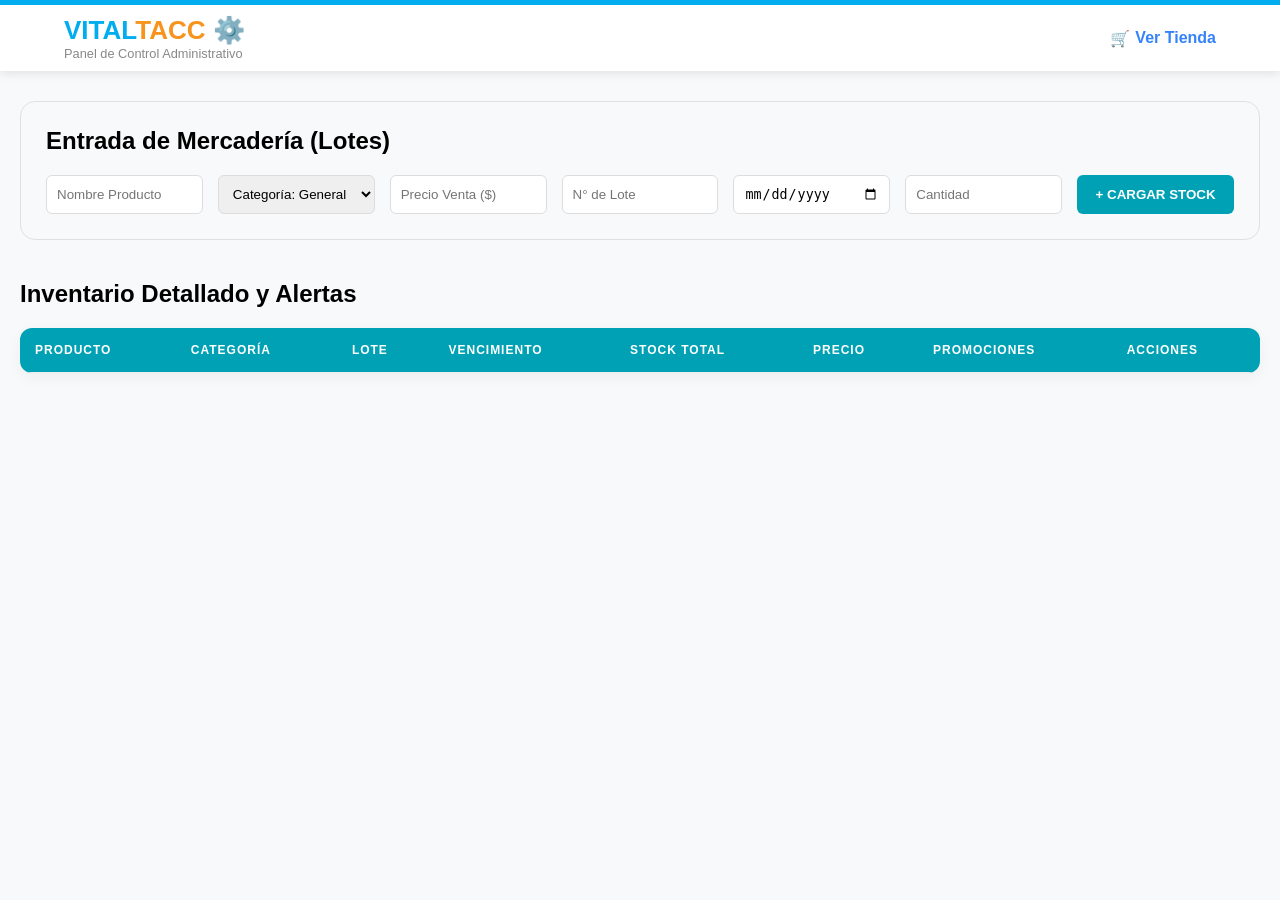
==== src/main/resources/static/admin.html @ 77d7d369 "Sistema de lotes y vinculación Admin-Tienda funcionando" ====
<!DOCTYPE html>
<html lang="es">

<head>
    <meta charset="UTF-8">
    <meta name="viewport" content="width=device-width, initial-scale=1.0">
    <title>VitalTacc - Panel de Gestión</title>
    <link rel="stylesheet" href="estilos.css">
    <style>
        /* Estilos específicos para la vista de Administración */
        .admin-container {
            max-width: 1300px;
            margin: 30px auto;
            padding: 0 20px;
        }

        .tabla-gestion {
            width: 100%;
            border-collapse: collapse;
            background: white;
            border-radius: 12px;
            overflow: hidden;
            box-shadow: 0 4px 15px rgba(0, 0, 0, 0.05);
            margin-top: 20px;
        }

        .tabla-gestion th,
        .tabla-gestion td {
            padding: 15px;
            text-align: left;
            border-bottom: 1px solid #eee;
            font-size: 14px;
        }

        .tabla-gestion th {
            background-color: #00a1b4;
            /* Celeste VitalTacc */
            color: white;
            text-transform: uppercase;
            font-size: 12px;
            letter-spacing: 1px;
        }

        /* Alerta de Vencimiento: Fila roja */
        .fila-critica {
            background-color: #fff5f5 !important;
        }

        .texto-alerta {
            color: #e74c3c;
            font-weight: bold;
            display: flex;
            align-items: center;
            gap: 5px;
        }

        .badge-stock {
            padding: 4px 8px;
            border-radius: 4px;
            font-weight: bold;
            font-size: 12px;
        }

        .stock-bajo {
            background: #fff3e0;
            color: #ef6c00;
        }

        .stock-ok {
            background: #e8f5e9;
            color: #2e7d32;
        }

        .btn-accion {
            padding: 6px 12px;
            border-radius: 6px;
            border: none;
            cursor: pointer;
            font-weight: bold;
            font-size: 12px;
            transition: 0.2s;
        }

        .admin-panel {
            background: #f8f9fa;
            padding: 25px;
            border-radius: 15px;
            border: 1px solid #e0e0e0;
        }

        .form-grid {
            display: grid;
            grid-template-columns: repeat(auto-fit, minmax(150px, 1fr));
            gap: 15px;
        }

        input,
        select {
            padding: 10px;
            border: 1px solid #ddd;
            border-radius: 6px;
        }

        .btn-guardar {
            background: #00a1b4;
            color: white;
            border: none;
            border-radius: 6px;
            font-weight: bold;
            cursor: pointer;
        }
    </style>
</head>

<body>

    <header>
        <div class="logo-container">
            <div class="logo-text">VITAL<span>TACC</span> ⚙️</div>
            <div style="color: #888; font-weight: 500; font-size: 0.8rem;">Panel de Control Administrativo</div>
        </div>
        <nav>
            <a href="index.html"
                style="text-decoration: none; color: #3483fa; font-weight: bold; display: flex; align-items: center; gap: 5px;">
                <span>🛒</span> Ver Tienda
            </a>
        </nav>
    </header>

    <div class="admin-container">
        <div class="admin-panel">
            <h2 style="margin: 0 0 20px 0;">Entrada de Mercadería (Lotes)</h2>
            <div class="form-grid">
                <input type="text" id="nombre" placeholder="Nombre Producto">
                <select id="categoria">
                    <option value="General">Categoría: General</option>
                    <option value="Harinas">Harinas / Premix</option>
                    <option value="Snacks">Snacks / Galletitas</option>
                    <option value="Bebidas">Bebidas</option>
                    <option value="Reposteria">Repostería</option>
                </select>
                <input type="number" id="precio" placeholder="Precio Venta ($)">
                <input type="text" id="lote" placeholder="N° de Lote">
                <input type="date" id="vencimiento" title="Fecha de Vencimiento">
                <input type="number" id="stock" placeholder="Cantidad">
                <button class="btn-guardar" onclick="agregarProductoAdmin()">+ CARGAR STOCK</button>
            </div>
        </div>

        <h2 style="margin-top: 40px;">Inventario Detallado y Alertas</h2>
        <table class="tabla-gestion">
            <thead>
                <tr>
                    <th>Producto</th>
                    <th>Categoría</th>
                    <th>Lote</th>
                    <th>Vencimiento</th>
                    <th>Stock Total</th>
                    <th>Precio</th>
                    <th>Promociones</th>
                    <th>Acciones</th>
                </tr>
            </thead>
            <tbody id="cuerpoTablaAdmin">
            </tbody>
        </table>
    </div>

    <script>
        const API_URL = 'http://localhost:8080/productos';

        async function cargarInventario() {
            try {
                const res = await fetch(API_URL);
                const productos = await res.json();
                const tabla = document.getElementById('cuerpoTablaAdmin');
                tabla.innerHTML = '';

                productos.forEach(p => {
                    // Lógica para la Opción B: Obtener el primer lote del array 'lotes'
                    const tieneLotes = p.lotes && p.lotes.length > 0;
                    const primerLote = tieneLotes ? p.lotes[0] : null;

                    // Lógica de alerta: Menos de 15 días es crítico
                    const hoy = new Date();
                    let esCritico = false;
                    let fechaAMostrar = '---';

                    if (primerLote && primerLote.fechaVencimiento) {
                        const fechaVenc = new Date(primerLote.fechaVencimiento);
                        fechaAMostrar = primerLote.fechaVencimiento;

                        // Calculamos la diferencia en días
                        const diffTime = fechaVenc - hoy;
                        const diffDays = Math.ceil(diffTime / (1000 * 60 * 60 * 24));

                        if (diffDays < 15) esCritico = true;
                    }

                    tabla.innerHTML += `
                        <tr class="${esCritico ? 'fila-critica' : ''}">
                            <td><b>${p.nombre}</b></td>
                            <td>${p.categoria || 'General'}</td>
                            <td>
                                <code style="background: #eee; padding: 2px 5px; border-radius: 3px;">
                                    ${primerLote ? primerLote.numeroLote : 'N/A'}
                                </code>
                            </td>
                            <td class="${esCritico ? 'texto-alerta' : ''}">
                                ${fechaAMostrar} 
                                ${esCritico ? '<span>⚠️</span>' : ''}
                            </td>
                            <td>
                                <span class="badge-stock ${p.stock < 5 ? 'stock-bajo' : 'stock-ok'}">
                                    ${p.stock} un.
                                </span>
                            </td>
                            <td>$${p.precio}</td>
                            <td>
                                <button class="btn-accion" style="background: #ff9f43; color: white;" onclick="gestionarPromo(${p.id})">
                                    % Activar
                                </button>
                            </td>
                            <td>
                                <button class="btn-accion" style="background: #f4f4f4; color: #333;" onclick="editar(${p.id})">✏️</button>
                                <button class="btn-accion" style="background: #fff; color: #ff4d4d; border: 1px solid #ff4d4d; margin-left: 5px;" onclick="borrar(${p.id})">🗑️</button>
                            </td>
                        </tr>
                    `;
                });
            } catch (error) {
                console.error("Error al conectar con la API:", error);
            }
        }

        async function agregarProductoAdmin() {
            const nombre = document.getElementById('nombre').value;
            const categoria = document.getElementById('categoria').value;
            const precio = document.getElementById('precio').value;
            const lote = document.getElementById('lote').value;
            const fechaVencimiento = document.getElementById('vencimiento').value;
            const stock = document.getElementById('stock').value;

            if (!nombre || !lote || !fechaVencimiento) {
                alert("Por favor completa los campos críticos (Nombre, Lote y Vencimiento)");
                return;
            }

            const nuevo = {
                nombre,
                categoria,
                precio,
                lote,
                fechaVencimiento,
                stock
            };

            try {
                const response = await fetch(API_URL, {
                    method: 'POST',
                    headers: { 'Content-Type': 'application/json' },
                    body: JSON.stringify(nuevo)
                });

                if (response.ok) {
                    limpiarForm();
                    cargarInventario();
                }
            } catch (error) {
                console.error("Error al guardar:", error);
            }
        }

        function gestionarPromo(id) {
            const pct = prompt("Porcentaje de descuento para este producto:");
            if (pct) alert(`Promoción del ${pct}% activada para el producto ID ${id}`);
        }

        function limpiarForm() {
            document.querySelectorAll('input').forEach(i => i.value = '');
            document.getElementById('categoria').selectedIndex = 0;
        }

        async function borrar(id) {
            if (confirm('¿Seguro desea eliminar este producto y todos sus lotes asociados?')) {
                try {
                    await fetch(`${API_URL}/${id}`, { method: 'DELETE' });
                    cargarInventario();
                } catch (error) {
                    console.error("Error al borrar:", error);
                }
            }
        }

        // Carga inicial
        cargarInventario();
    </script>
</body>

</html>
---- src/main/resources/static/estilos.css ----
/* VARIABLES VITALTACC */
:root {
    --celeste: #00adef;
    --celeste-vital: #00adef;
    /* Alias para compatibilidad */
    --naranja: #f7941e;
    --blanco: #ffffff;
    --gris: #f8f9fa;
    --azul-ml: #3483fa;
    --verde-ml: #00a650;
}

body {
    font-family: 'Segoe UI', Arial, sans-serif;
    margin: 0;
    background-color: var(--gris);
    overflow-x: hidden;
}

/* HEADER */
header {
    background: var(--blanco);
    padding: 10px 5%;
    display: flex;
    justify-content: space-between;
    align-items: center;
    box-shadow: 0 2px 10px rgba(0, 0, 0, 0.1);
    border-top: 5px solid var(--celeste);
    position: sticky;
    top: 0;
    z-index: 1000;
}

.logo-text {
    font-size: 26px;
    font-weight: 900;
    color: var(--celeste);
    text-transform: uppercase;
}

.logo-text span {
    color: var(--naranja);
}

.carrito-container {
    display: flex;
    align-items: center;
    gap: 10px;
    background: white;
    padding: 8px 15px;
    border-radius: 50px;
    border: 1px solid #ddd;
}

.badge-carrito {
    background: var(--naranja);
    color: white;
    padding: 2px 10px;
    border-radius: 50%;
    font-weight: bold;
}

/* GRILLA DE PRODUCTOS */
.container {
    max-width: 1200px;
    margin: 20px auto;
    padding: 0 20px;
}

.productos-grid {
    display: grid;
    grid-template-columns: repeat(auto-fill, minmax(250px, 1fr));
    gap: 20px;
}

/* CARD CORREGIDA: Agregamos display flex y column siempre */
.card {
    background: white;
    padding: 20px;
    border-radius: 15px;
    text-align: center;
    border: 1px solid #eee;
    transition: 0.3s;
    display: flex;
    /* Esto es vital */
    flex-direction: column;
    /* Esto evita que se amontone de costado */
    justify-content: space-between;
    height: 100%;
}

.card:hover {
    transform: translateY(-5px);
    box-shadow: 0 5px 15px rgba(0, 0, 0, 0.1);
}

.price {
    font-size: 1.5rem;
    font-weight: bold;
    color: var(--celeste);
    margin: 10px 0;
}

.btn-comprar {
    background: var(--naranja);
    color: white;
    border: none;
    padding: 10px;
    border-radius: 8px;
    width: 100%;
    cursor: pointer;
    font-weight: bold;
}

.btn-delete {
    background: none;
    color: #ff4d4d;
    border: none;
    cursor: pointer;
    font-size: 12px;
    margin-top: 10px;
}

/* =========================================
   EL PANEL LATERAL (ESTILO MERCADO LIBRE)
   ========================================= */
.modal-ml {
    display: none;
    position: fixed;
    z-index: 9999;
    top: 0;
    left: 0;
    width: 100%;
    height: 100%;
    background: rgba(0, 0, 0, 0.45);
    backdrop-filter: blur(2px);
    justify-content: flex-end;
}

.modal-content-ml {
    background: white;
    width: 100%;
    max-width: 380px;
    height: 100vh;
    box-sizing: border-box;
    padding: 40px 25px;
    display: flex;
    flex-direction: column;
    box-shadow: -5px 0 20px rgba(0, 0, 0, 0.2);
    animation: aparecerDerecha 0.3s ease-out;
}

@keyframes aparecerDerecha {
    from {
        transform: translateX(100%);
    }

    to {
        transform: translateX(0);
    }
}

.modal-header-ml {
    display: flex;
    align-items: center;
    gap: 15px;
    margin-bottom: 30px;
}

.product-img-circle {
    width: 60px;
    height: 60px;
    background: #f0f0f0;
    border-radius: 50%;
    display: flex;
    justify-content: center;
    align-items: center;
    position: relative;
    font-size: 30px;
}

.check-icon {
    background: var(--verde-ml);
    color: white;
    width: 22px;
    height: 22px;
    border-radius: 50%;
    font-size: 12px;
    display: flex;
    justify-content: center;
    align-items: center;
    position: absolute;
    bottom: 0;
    right: 0;
    border: 2px solid white;
}

.modal-sugerencias {
    flex-grow: 1;
    border-top: 1px solid #eee;
    padding-top: 20px;
}

.sugerencias-grid {
    display: grid;
    grid-template-columns: 1fr 1fr;
    gap: 10px;
    margin-top: 15px;
}

.sug-card {
    border: 1px solid #eee;
    border-radius: 8px;
    padding: 10px;
    text-align: center;
}

/* BOTONES AZULES ML */
.modal-actions-ml {
    display: flex;
    flex-direction: column;
    gap: 10px;
    padding-top: 20px;
    border-top: 1px solid #eee;
}

.btn-azul-relleno {
    background: var(--azul-ml);
    color: white;
    border: none;
    padding: 15px;
    border-radius: 6px;
    font-weight: 600;
    cursor: pointer;
    transition: 0.2s;
}

.btn-azul-suave {
    background: rgba(65, 137, 230, 0.15);
    color: var(--azul-ml);
    border: none;
    padding: 15px;
    border-radius: 6px;
    font-weight: 600;
    cursor: pointer;
    transition: 0.2s;
}

.btn-azul-relleno:hover {
    background: #2968c8;
}

.btn-azul-suave:hover {
    background: rgba(65, 137, 230, 0.25);
}

.close-modal {
    position: absolute;
    top: 15px;
    right: 20px;
    font-size: 25px;
    cursor: pointer;
    color: #999;
}
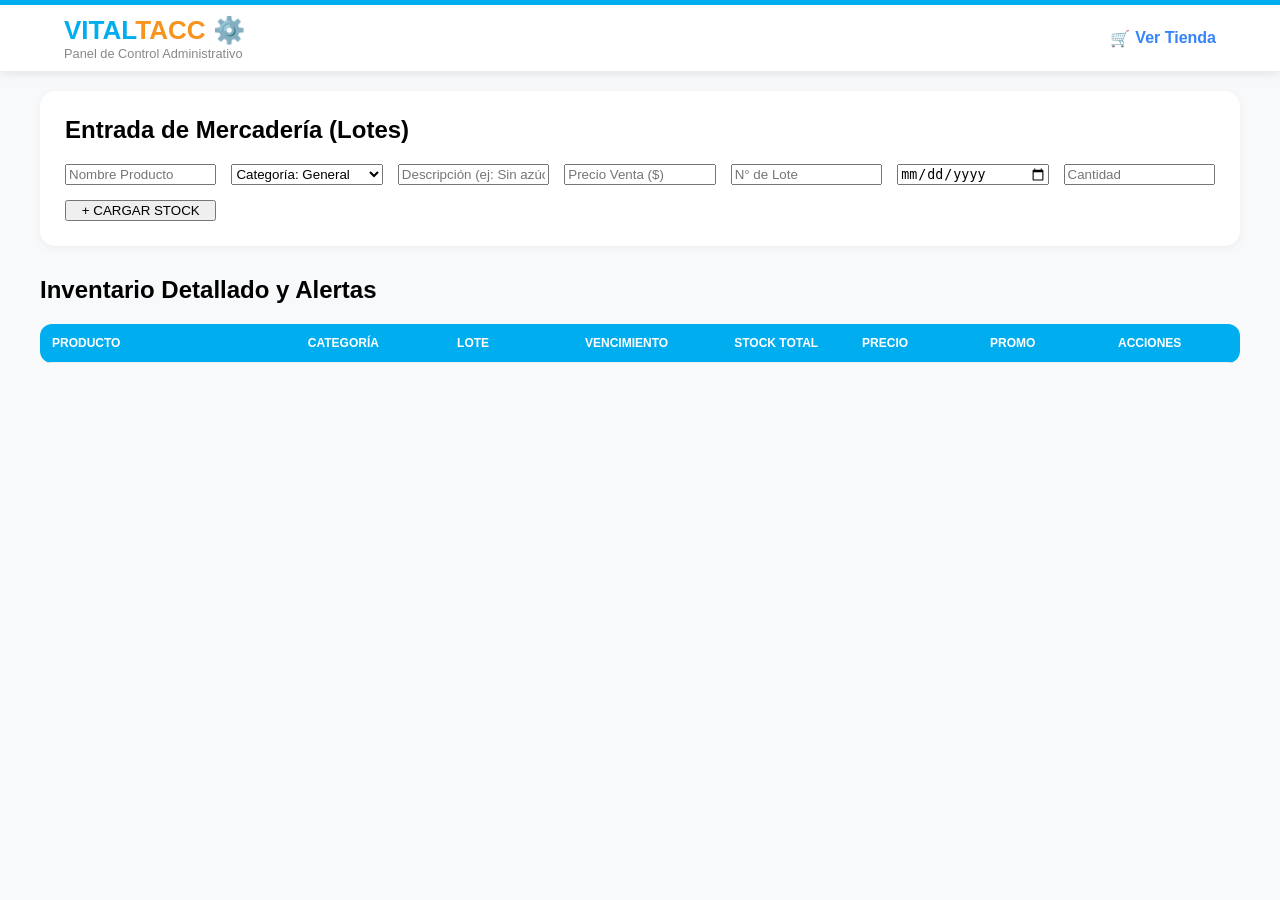
==== commit 625aa0be: "Login funcional y sincronización de tabla lote con numero_lote" ====
--- a/src/main/resources/static/admin.html
+++ b/src/main/resources/static/admin.html
@@ -6,110 +6,6 @@
     <meta name="viewport" content="width=device-width, initial-scale=1.0">
     <title>VitalTacc - Panel de Gestión</title>
     <link rel="stylesheet" href="estilos.css">
-    <style>
-        /* Estilos específicos para la vista de Administración */
-        .admin-container {
-            max-width: 1300px;
-            margin: 30px auto;
-            padding: 0 20px;
-        }
-
-        .tabla-gestion {
-            width: 100%;
-            border-collapse: collapse;
-            background: white;
-            border-radius: 12px;
-            overflow: hidden;
-            box-shadow: 0 4px 15px rgba(0, 0, 0, 0.05);
-            margin-top: 20px;
-        }
-
-        .tabla-gestion th,
-        .tabla-gestion td {
-            padding: 15px;
-            text-align: left;
-            border-bottom: 1px solid #eee;
-            font-size: 14px;
-        }
-
-        .tabla-gestion th {
-            background-color: #00a1b4;
-            /* Celeste VitalTacc */
-            color: white;
-            text-transform: uppercase;
-            font-size: 12px;
-            letter-spacing: 1px;
-        }
-
-        /* Alerta de Vencimiento: Fila roja */
-        .fila-critica {
-            background-color: #fff5f5 !important;
-        }
-
-        .texto-alerta {
-            color: #e74c3c;
-            font-weight: bold;
-            display: flex;
-            align-items: center;
-            gap: 5px;
-        }
-
-        .badge-stock {
-            padding: 4px 8px;
-            border-radius: 4px;
-            font-weight: bold;
-            font-size: 12px;
-        }
-
-        .stock-bajo {
-            background: #fff3e0;
-            color: #ef6c00;
-        }
-
-        .stock-ok {
-            background: #e8f5e9;
-            color: #2e7d32;
-        }
-
-        .btn-accion {
-            padding: 6px 12px;
-            border-radius: 6px;
-            border: none;
-            cursor: pointer;
-            font-weight: bold;
-            font-size: 12px;
-            transition: 0.2s;
-        }
-
-        .admin-panel {
-            background: #f8f9fa;
-            padding: 25px;
-            border-radius: 15px;
-            border: 1px solid #e0e0e0;
-        }
-
-        .form-grid {
-            display: grid;
-            grid-template-columns: repeat(auto-fit, minmax(150px, 1fr));
-            gap: 15px;
-        }
-
-        input,
-        select {
-            padding: 10px;
-            border: 1px solid #ddd;
-            border-radius: 6px;
-        }
-
-        .btn-guardar {
-            background: #00a1b4;
-            color: white;
-            border: none;
-            border-radius: 6px;
-            font-weight: bold;
-            cursor: pointer;
-        }
-    </style>
 </head>
 
 <body>
@@ -139,6 +35,7 @@
                     <option value="Bebidas">Bebidas</option>
                     <option value="Reposteria">Repostería</option>
                 </select>
+                <input type="text" id="descripcion" placeholder="Descripción (ej: Sin azúcar)">
                 <input type="number" id="precio" placeholder="Precio Venta ($)">
                 <input type="text" id="lote" placeholder="N° de Lote">
                 <input type="date" id="vencimiento" title="Fecha de Vencimiento">
@@ -147,7 +44,7 @@
             </div>
         </div>
 
-        <h2 style="margin-top: 40px;">Inventario Detallado y Alertas</h2>
+        <h2>Inventario Detallado y Alertas</h2>
         <table class="tabla-gestion">
             <thead>
                 <tr>
@@ -157,7 +54,7 @@
                     <th>Vencimiento</th>
                     <th>Stock Total</th>
                     <th>Precio</th>
-                    <th>Promociones</th>
+                    <th>Promo</th>
                     <th>Acciones</th>
                 </tr>
             </thead>
@@ -177,11 +74,9 @@
                 tabla.innerHTML = '';
 
                 productos.forEach(p => {
-                    // Lógica para la Opción B: Obtener el primer lote del array 'lotes'
                     const tieneLotes = p.lotes && p.lotes.length > 0;
                     const primerLote = tieneLotes ? p.lotes[0] : null;
 
-                    // Lógica de alerta: Menos de 15 días es crítico
                     const hoy = new Date();
                     let esCritico = false;
                     let fechaAMostrar = '---';
@@ -189,26 +84,23 @@
                     if (primerLote && primerLote.fechaVencimiento) {
                         const fechaVenc = new Date(primerLote.fechaVencimiento);
                         fechaAMostrar = primerLote.fechaVencimiento;
-
-                        // Calculamos la diferencia en días
                         const diffTime = fechaVenc - hoy;
                         const diffDays = Math.ceil(diffTime / (1000 * 60 * 60 * 24));
-
                         if (diffDays < 15) esCritico = true;
                     }
 
                     tabla.innerHTML += `
                         <tr class="${esCritico ? 'fila-critica' : ''}">
-                            <td><b>${p.nombre}</b></td>
+                            <td>
+                                <b>${p.nombre}</b><br>
+                                <div class="col-descripcion" title="${p.descripcion || ''}">
+                                    ${p.descripcion || ''}
+                                </div>
+                            </td>
                             <td>${p.categoria || 'General'}</td>
-                            <td>
-                                <code style="background: #eee; padding: 2px 5px; border-radius: 3px;">
-                                    ${primerLote ? primerLote.numeroLote : 'N/A'}
-                                </code>
-                            </td>
+                            <td><code style="background: #eee; padding: 2px 5px;">${primerLote ? primerLote.numeroLote : 'N/A'}</code></td>
                             <td class="${esCritico ? 'texto-alerta' : ''}">
-                                ${fechaAMostrar} 
-                                ${esCritico ? '<span>⚠️</span>' : ''}
+                                ${fechaAMostrar} ${esCritico ? '⚠️' : ''}
                             </td>
                             <td>
                                 <span class="badge-stock ${p.stock < 5 ? 'stock-bajo' : 'stock-ok'}">
@@ -217,63 +109,60 @@
                             </td>
                             <td>$${p.precio}</td>
                             <td>
-                                <button class="btn-accion" style="background: #ff9f43; color: white;" onclick="gestionarPromo(${p.id})">
-                                    % Activar
+                                <button class="btn-accion btn-promo" onclick="gestionarPromo(${p.id})">
+                                    %
                                 </button>
                             </td>
-                            <td>
-                                <button class="btn-accion" style="background: #f4f4f4; color: #333;" onclick="editar(${p.id})">✏️</button>
-                                <button class="btn-accion" style="background: #fff; color: #ff4d4d; border: 1px solid #ff4d4d; margin-left: 5px;" onclick="borrar(${p.id})">🗑️</button>
+                            <td class="acciones-celda">
+                                <button class="btn-accion btn-edit" onclick="editar(${p.id})">✏️</button>
+                                <button class="btn-accion btn-borrar" onclick="borrar(${p.id})">🗑️</button>
                             </td>
                         </tr>
                     `;
                 });
             } catch (error) {
-                console.error("Error al conectar con la API:", error);
+                console.error("Error:", error);
             }
         }
 
         async function agregarProductoAdmin() {
             const nombre = document.getElementById('nombre').value;
             const categoria = document.getElementById('categoria').value;
+            const descripcion = document.getElementById('descripcion').value;
             const precio = document.getElementById('precio').value;
             const lote = document.getElementById('lote').value;
             const fechaVencimiento = document.getElementById('vencimiento').value;
             const stock = document.getElementById('stock').value;
 
             if (!nombre || !lote || !fechaVencimiento) {
-                alert("Por favor completa los campos críticos (Nombre, Lote y Vencimiento)");
+                alert("Completa los campos obligatorios");
                 return;
             }
 
-            const nuevo = {
-                nombre,
-                categoria,
-                precio,
-                lote,
-                fechaVencimiento,
-                stock
-            };
+            const nuevo = { nombre, categoria, descripcion, precio, lote, fechaVencimiento, stock };
 
-            try {
-                const response = await fetch(API_URL, {
-                    method: 'POST',
+            await fetch(API_URL, {
+                method: 'POST',
+                headers: { 'Content-Type': 'application/json' },
+                body: JSON.stringify(nuevo)
+            });
+            limpiarForm();
+            cargarInventario();
+        }
+
+        async function gestionarPromo(id) {
+            const pct = prompt("Porcentaje de descuento:");
+            if (pct && !isNaN(pct)) {
+                const res = await fetch(`${API_URL}/${id}/descuento`, {
+                    method: 'PATCH',
                     headers: { 'Content-Type': 'application/json' },
-                    body: JSON.stringify(nuevo)
+                    body: JSON.stringify({ porcentaje: parseFloat(pct) })
                 });
-
-                if (response.ok) {
-                    limpiarForm();
+                if (res.ok) {
+                    alert(`¡Descuento aplicado!`);
                     cargarInventario();
                 }
-            } catch (error) {
-                console.error("Error al guardar:", error);
             }
-        }
-
-        function gestionarPromo(id) {
-            const pct = prompt("Porcentaje de descuento para este producto:");
-            if (pct) alert(`Promoción del ${pct}% activada para el producto ID ${id}`);
         }
 
         function limpiarForm() {
@@ -282,17 +171,12 @@
         }
 
         async function borrar(id) {
-            if (confirm('¿Seguro desea eliminar este producto y todos sus lotes asociados?')) {
-                try {
-                    await fetch(`${API_URL}/${id}`, { method: 'DELETE' });
-                    cargarInventario();
-                } catch (error) {
-                    console.error("Error al borrar:", error);
-                }
+            if (confirm('¿Seguro desea eliminar?')) {
+                await fetch(`${API_URL}/${id}`, { method: 'DELETE' });
+                cargarInventario();
             }
         }
 
-        // Carga inicial
         cargarInventario();
     </script>
 </body>
--- a/src/main/resources/static/estilos.css
+++ b/src/main/resources/static/estilos.css
@@ -2,7 +2,6 @@
 :root {
     --celeste: #00adef;
     --celeste-vital: #00adef;
-    /* Alias para compatibilidad */
     --naranja: #f7941e;
     --blanco: #ffffff;
     --gris: #f8f9fa;
@@ -17,7 +16,7 @@
     overflow-x: hidden;
 }
 
-/* HEADER */
+/* HEADER GLOBAL */
 header {
     background: var(--blanco);
     padding: 10px 5%;
@@ -60,20 +59,21 @@
     font-weight: bold;
 }
 
-/* GRILLA DE PRODUCTOS */
-.container {
+/* CONTENEDORES */
+.container,
+.admin-container {
     max-width: 1200px;
     margin: 20px auto;
     padding: 0 20px;
 }
 
+/* --- VISTA TIENDA (PRODUCTOS) --- */
 .productos-grid {
     display: grid;
     grid-template-columns: repeat(auto-fill, minmax(250px, 1fr));
     gap: 20px;
 }
 
-/* CARD CORREGIDA: Agregamos display flex y column siempre */
 .card {
     background: white;
     padding: 20px;
@@ -82,10 +82,7 @@
     border: 1px solid #eee;
     transition: 0.3s;
     display: flex;
-    /* Esto es vital */
     flex-direction: column;
-    /* Esto evita que se amontone de costado */
-    justify-content: space-between;
     height: 100%;
 }
 
@@ -94,11 +91,30 @@
     box-shadow: 0 5px 15px rgba(0, 0, 0, 0.1);
 }
 
+.card h3 {
+    font-size: 1.2rem;
+    margin: 10px 0;
+    min-height: 2.4em;
+}
+
+.card p {
+    font-size: 0.9rem;
+    color: #666;
+    margin-bottom: 15px;
+    display: -webkit-box;
+    -webkit-line-clamp: 2;
+    -webkit-box-orient: vertical;
+    overflow: hidden;
+    text-overflow: ellipsis;
+    height: 40px;
+}
+
 .price {
     font-size: 1.5rem;
     font-weight: bold;
     color: var(--celeste);
-    margin: 10px 0;
+    margin-top: auto;
+    margin-bottom: 10px;
 }
 
 .btn-comprar {
@@ -112,18 +128,149 @@
     font-weight: bold;
 }
 
-.btn-delete {
-    background: none;
+.sin-stock {
+    filter: grayscale(1);
+    opacity: 0.7;
+    pointer-events: none;
+}
+
+/* --- VISTA ADMIN (GESTIÓN) --- */
+.admin-panel {
+    background: white;
+    padding: 25px;
+    border-radius: 15px;
+    box-shadow: 0 2px 10px rgba(0, 0, 0, 0.05);
+    margin-bottom: 30px;
+}
+
+.form-grid {
+    display: grid;
+    grid-template-columns: repeat(auto-fit, minmax(150px, 1fr));
+    gap: 15px;
+}
+
+.tabla-gestion {
+    width: 100%;
+    table-layout: fixed;
+    border-collapse: collapse;
+    background: white;
+    border-radius: 12px;
+    overflow: hidden;
+}
+
+.tabla-gestion th,
+.tabla-gestion td {
+    padding: 12px;
+    text-align: left;
+    border-bottom: 1px solid #eee;
+}
+
+.tabla-gestion th {
+    background-color: var(--celeste);
+    color: white;
+    font-size: 12px;
+    text-transform: uppercase;
+}
+
+.tabla-gestion th:nth-child(1) {
+    width: 22%;
+}
+
+.tabla-gestion th:nth-child(2) {
+    width: 12%;
+}
+
+.tabla-gestion th:nth-child(3) {
+    width: 10%;
+}
+
+.tabla-gestion th:nth-child(4) {
+    width: 12%;
+}
+
+.tabla-gestion th:nth-child(5) {
+    width: 10%;
+}
+
+.tabla-gestion th:nth-child(6) {
+    width: 10%;
+}
+
+.tabla-gestion th:nth-child(7) {
+    width: 10%;
+}
+
+.tabla-gestion th:nth-child(8) {
+    width: 110px;
+}
+
+.col-descripcion {
+    max-width: 100%;
+    white-space: nowrap;
+    overflow: hidden;
+    text-overflow: ellipsis;
+    display: block;
+    font-size: 0.8rem;
+    color: #777;
+}
+
+.btn-accion {
+    padding: 6px 10px;
+    border-radius: 6px;
+    border: none;
+    cursor: pointer;
+    font-weight: bold;
+    font-size: 12px;
+}
+
+.btn-promo {
+    background: #ff9f43;
+    color: white;
+}
+
+.btn-edit {
+    background: #f4f4f4;
+    color: #333;
+}
+
+.btn-borrar {
+    background: #fff;
     color: #ff4d4d;
-    border: none;
-    cursor: pointer;
-    font-size: 12px;
-    margin-top: 10px;
-}
-
-/* =========================================
-   EL PANEL LATERAL (ESTILO MERCADO LIBRE)
-   ========================================= */
+    border: 1px solid #ff4d4d;
+}
+
+.acciones-celda {
+    white-space: nowrap;
+    text-align: right;
+}
+
+/* Alertas de Stock y Vencimiento */
+.fila-critica {
+    background-color: #fff5f5 !important;
+}
+
+.texto-alerta {
+    color: #e74c3c;
+    font-weight: bold;
+}
+
+.badge-stock {
+    padding: 4px 8px;
+    border-radius: 4px;
+    font-weight: bold;
+}
+
+.stock-bajo {
+    background: #fff3e0;
+    color: #ef6c00;
+}
+
+.stock-ok {
+    background: #e8f5e9;
+    color: #2e7d32;
+}
+
+/* --- MODAL ESTILO MERCADO LIBRE --- */
 .modal-ml {
     display: none;
     position: fixed;
@@ -160,70 +307,6 @@
     }
 }
 
-.modal-header-ml {
-    display: flex;
-    align-items: center;
-    gap: 15px;
-    margin-bottom: 30px;
-}
-
-.product-img-circle {
-    width: 60px;
-    height: 60px;
-    background: #f0f0f0;
-    border-radius: 50%;
-    display: flex;
-    justify-content: center;
-    align-items: center;
-    position: relative;
-    font-size: 30px;
-}
-
-.check-icon {
-    background: var(--verde-ml);
-    color: white;
-    width: 22px;
-    height: 22px;
-    border-radius: 50%;
-    font-size: 12px;
-    display: flex;
-    justify-content: center;
-    align-items: center;
-    position: absolute;
-    bottom: 0;
-    right: 0;
-    border: 2px solid white;
-}
-
-.modal-sugerencias {
-    flex-grow: 1;
-    border-top: 1px solid #eee;
-    padding-top: 20px;
-}
-
-.sugerencias-grid {
-    display: grid;
-    grid-template-columns: 1fr 1fr;
-    gap: 10px;
-    margin-top: 15px;
-}
-
-.sug-card {
-    border: 1px solid #eee;
-    border-radius: 8px;
-    padding: 10px;
-    text-align: center;
-}
-
-/* BOTONES AZULES ML */
-.modal-actions-ml {
-    display: flex;
-    flex-direction: column;
-    gap: 10px;
-    padding-top: 20px;
-    border-top: 1px solid #eee;
-}
-
 .btn-azul-relleno {
     background: var(--azul-ml);
     color: white;
@@ -232,7 +315,6 @@
     border-radius: 6px;
     font-weight: 600;
     cursor: pointer;
-    transition: 0.2s;
 }
 
 .btn-azul-suave {
@@ -243,15 +325,6 @@
     border-radius: 6px;
     font-weight: 600;
     cursor: pointer;
-    transition: 0.2s;
-}
-
-.btn-azul-relleno:hover {
-    background: #2968c8;
-}
-
-.btn-azul-suave:hover {
-    background: rgba(65, 137, 230, 0.25);
 }
 
 .close-modal {
@@ -261,4 +334,65 @@
     font-size: 25px;
     cursor: pointer;
     color: #999;
+}
+
+/* --- ESTILOS DEL LOGIN --- */
+.login-body {
+    display: flex;
+    justify-content: center;
+    align-items: center;
+    height: 100vh;
+    background-color: var(--gris);
+}
+
+.login-card {
+    background: white;
+    padding: 40px;
+    border-radius: 15px;
+    box-shadow: 0 4px 15px rgba(0, 0, 0, 0.1);
+    width: 100%;
+    max-width: 350px;
+    text-align: center;
+}
+
+.login-card h3 {
+    color: #333;
+    margin-bottom: 20px;
+}
+
+.login-card input {
+    width: 100%;
+    padding: 12px;
+    margin-bottom: 15px;
+    border: 1px solid #ddd;
+    border-radius: 8px;
+    box-sizing: border-box;
+    outline: none;
+}
+
+.login-card input:focus {
+    border-color: var(--celeste);
+}
+
+.btn-login {
+    background-color: var(--naranja);
+    color: white;
+    border: none;
+    padding: 12px;
+    width: 100%;
+    border-radius: 8px;
+    font-weight: bold;
+    cursor: pointer;
+    transition: 0.3s;
+}
+
+.btn-login:hover {
+    background-color: #e68a1b;
+}
+
+.error-msg {
+    color: #ff4d4d;
+    font-size: 14px;
+    display: none;
+    margin-top: 10px;
 }
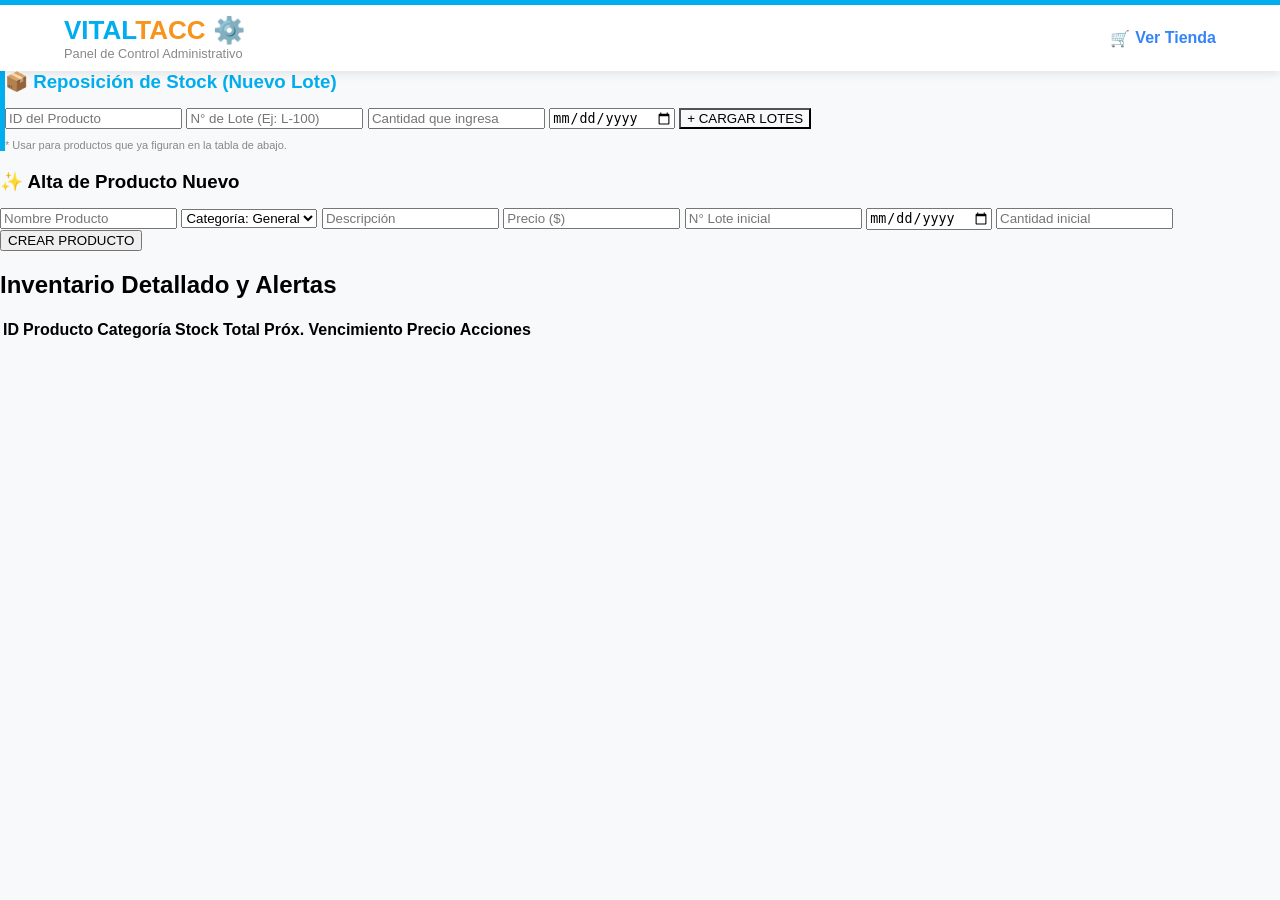
==== commit aa245eb1: "Tienda VitalTacc: Bienvenida y Registro funcionando internamente" ====
--- a/src/main/resources/static/admin.html
+++ b/src/main/resources/static/admin.html
@@ -24,8 +24,23 @@
     </header>
 
     <div class="admin-container">
-        <div class="admin-panel">
-            <h2 style="margin: 0 0 20px 0;">Entrada de Mercadería (Lotes)</h2>
+
+        <div class="admin-panel" style="border-left: 5px solid var(--celeste);">
+            <h3 style="margin: 0 0 15px 0; color: var(--celeste);">📦 Reposición de Stock (Nuevo Lote)</h3>
+            <div class="form-grid">
+                <input type="number" id="repo-id" placeholder="ID del Producto">
+                <input type="text" id="repo-lote" placeholder="N° de Lote (Ej: L-100)">
+                <input type="number" id="repo-cantidad" placeholder="Cantidad que ingresa">
+                <input type="date" id="repo-vencimiento" title="Fecha de Vencimiento">
+                <button class="btn-guardar" onclick="reponerLoteExistente()" style="background: var(--verde-ml);">+
+                    CARGAR LOTES</button>
+            </div>
+            <p style="font-size: 11px; color: #888; margin-top: 10px;">* Usar para productos que ya figuran en la tabla
+                de abajo.</p>
+        </div>
+
+        <div class="admin-panel" style="margin-top: 20px;">
+            <h3 style="margin: 0 0 15px 0;">✨ Alta de Producto Nuevo</h3>
             <div class="form-grid">
                 <input type="text" id="nombre" placeholder="Nombre Producto">
                 <select id="categoria">
@@ -35,12 +50,12 @@
                     <option value="Bebidas">Bebidas</option>
                     <option value="Reposteria">Repostería</option>
                 </select>
-                <input type="text" id="descripcion" placeholder="Descripción (ej: Sin azúcar)">
-                <input type="number" id="precio" placeholder="Precio Venta ($)">
-                <input type="text" id="lote" placeholder="N° de Lote">
-                <input type="date" id="vencimiento" title="Fecha de Vencimiento">
-                <input type="number" id="stock" placeholder="Cantidad">
-                <button class="btn-guardar" onclick="agregarProductoAdmin()">+ CARGAR STOCK</button>
+                <input type="text" id="descripcion" placeholder="Descripción">
+                <input type="number" id="precio" placeholder="Precio ($)">
+                <input type="text" id="nuevo-lote-nro" placeholder="N° Lote inicial">
+                <input type="date" id="nuevo-lote-venc">
+                <input type="number" id="nuevo-lote-cant" placeholder="Cantidad inicial">
+                <button class="btn-guardar" onclick="agregarProductoNuevo()">CREAR PRODUCTO</button>
             </div>
         </div>
 
@@ -48,24 +63,24 @@
         <table class="tabla-gestion">
             <thead>
                 <tr>
+                    <th>ID</th>
                     <th>Producto</th>
                     <th>Categoría</th>
-                    <th>Lote</th>
-                    <th>Vencimiento</th>
                     <th>Stock Total</th>
+                    <th>Próx. Vencimiento</th>
                     <th>Precio</th>
-                    <th>Promo</th>
                     <th>Acciones</th>
                 </tr>
             </thead>
-            <tbody id="cuerpoTablaAdmin">
-            </tbody>
+            <tbody id="cuerpoTablaAdmin"></tbody>
         </table>
     </div>
 
     <script>
         const API_URL = 'http://localhost:8080/productos';
-
+        const API_LOTES = 'http://localhost:8080/lotes/guardar';
+
+        // 1. CARGAR TABLA CON LÓGICA DE FILTRADO DE LOTES VACÍOS
         async function cargarInventario() {
             try {
                 const res = await fetch(API_URL);
@@ -74,104 +89,129 @@
                 tabla.innerHTML = '';
 
                 productos.forEach(p => {
-                    const tieneLotes = p.lotes && p.lotes.length > 0;
-                    const primerLote = tieneLotes ? p.lotes[0] : null;
-
-                    const hoy = new Date();
+                    const stockTotal = p.lotes ? p.lotes.reduce((acc, l) => acc + l.cantidad, 0) : 0;
+
+                    // LÓGICA MEJORADA: 
+                    // Buscamos el primer lote que tenga stock (> 0) para mostrar su fecha
+                    let loteActivo = p.lotes ? p.lotes.find(l => l.cantidad > 0) : null;
+
+                    // Si no hay lotes con stock, buscamos el que vence más pronto de la lista total
+                    if (!loteActivo && p.lotes && p.lotes.length > 0) {
+                        loteActivo = [...p.lotes].sort((a, b) => new Date(a.fechaVencimiento) - new Date(b.fechaVencimiento))[0];
+                    }
+
+                    let proxVenc = loteActivo ? loteActivo.fechaVencimiento : "---";
                     let esCritico = false;
-                    let fechaAMostrar = '---';
-
-                    if (primerLote && primerLote.fechaVencimiento) {
-                        const fechaVenc = new Date(primerLote.fechaVencimiento);
-                        fechaAMostrar = primerLote.fechaVencimiento;
-                        const diffTime = fechaVenc - hoy;
-                        const diffDays = Math.ceil(diffTime / (1000 * 60 * 60 * 24));
-                        if (diffDays < 15) esCritico = true;
+
+                    if (loteActivo && loteActivo.fechaVencimiento) {
+                        const hoy = new Date();
+                        const venc = new Date(loteActivo.fechaVencimiento);
+                        const diff = Math.ceil((venc - hoy) / (1000 * 60 * 60 * 24));
+                        // Alerta si vence en menos de 15 días o si ya venció (diff <= 0)
+                        if (diff < 15) esCritico = true;
                     }
 
                     tabla.innerHTML += `
                         <tr class="${esCritico ? 'fila-critica' : ''}">
+                            <td><b>${p.id}</b></td>
+                            <td>${p.nombre}</td>
+                            <td>${p.categoria}</td>
                             <td>
-                                <b>${p.nombre}</b><br>
-                                <div class="col-descripcion" title="${p.descripcion || ''}">
-                                    ${p.descripcion || ''}
-                                </div>
-                            </td>
-                            <td>${p.categoria || 'General'}</td>
-                            <td><code style="background: #eee; padding: 2px 5px;">${primerLote ? primerLote.numeroLote : 'N/A'}</code></td>
-                            <td class="${esCritico ? 'texto-alerta' : ''}">
-                                ${fechaAMostrar} ${esCritico ? '⚠️' : ''}
-                            </td>
-                            <td>
-                                <span class="badge-stock ${p.stock < 5 ? 'stock-bajo' : 'stock-ok'}">
-                                    ${p.stock} un.
+                                <span class="badge-stock ${stockTotal < 5 ? 'stock-bajo' : 'stock-ok'}">
+                                    ${stockTotal} un.
                                 </span>
                             </td>
+                            <td class="${esCritico ? 'texto-alerta' : ''}">
+                                ${proxVenc} ${esCritico ? '⚠️' : ''}
+                                ${(!loteActivo || stockTotal <= 0) ? '<br><small style="color:red">AGOTADO</small>' : ''}
+                            </td>
                             <td>$${p.precio}</td>
-                            <td>
-                                <button class="btn-accion btn-promo" onclick="gestionarPromo(${p.id})">
-                                    %
-                                </button>
-                            </td>
                             <td class="acciones-celda">
-                                <button class="btn-accion btn-edit" onclick="editar(${p.id})">✏️</button>
+                                <button class="btn-accion btn-edit" onclick="prepararReposicion(${p.id})" title="Cargar nuevo lote">📦+</button>
                                 <button class="btn-accion btn-borrar" onclick="borrar(${p.id})">🗑️</button>
                             </td>
                         </tr>
                     `;
                 });
-            } catch (error) {
-                console.error("Error:", error);
-            }
-        }
-
-        async function agregarProductoAdmin() {
-            const nombre = document.getElementById('nombre').value;
-            const categoria = document.getElementById('categoria').value;
-            const descripcion = document.getElementById('descripcion').value;
-            const precio = document.getElementById('precio').value;
-            const lote = document.getElementById('lote').value;
-            const fechaVencimiento = document.getElementById('vencimiento').value;
-            const stock = document.getElementById('stock').value;
-
-            if (!nombre || !lote || !fechaVencimiento) {
-                alert("Completa los campos obligatorios");
-                return;
-            }
-
-            const nuevo = { nombre, categoria, descripcion, precio, lote, fechaVencimiento, stock };
-
-            await fetch(API_URL, {
+            } catch (error) { console.error(error); }
+        }
+
+        // 2. FUNCIÓN PARA REPOSICIÓN (OPCIÓN B)
+        async function reponerLoteExistente() {
+            const id = document.getElementById('repo-id').value;
+            const cant = document.getElementById('repo-cantidad').value;
+            const venc = document.getElementById('repo-vencimiento').value;
+            const nro = document.getElementById('repo-lote').value;
+
+            if (!id || !cant || !venc) return alert("Completa ID, Cantidad y Vencimiento");
+
+            const loteData = {
+                numeroLote: nro,
+                cantidad: parseInt(cant),
+                fechaVencimiento: venc,
+                producto: { id: parseInt(id) }
+            };
+
+            const resp = await fetch(API_LOTES, {
                 method: 'POST',
                 headers: { 'Content-Type': 'application/json' },
-                body: JSON.stringify(nuevo)
+                body: JSON.stringify(loteData)
             });
-            limpiarForm();
-            cargarInventario();
-        }
-
-        async function gestionarPromo(id) {
-            const pct = prompt("Porcentaje de descuento:");
-            if (pct && !isNaN(pct)) {
-                const res = await fetch(`${API_URL}/${id}/descuento`, {
-                    method: 'PATCH',
-                    headers: { 'Content-Type': 'application/json' },
-                    body: JSON.stringify({ porcentaje: parseFloat(pct) })
-                });
-                if (res.ok) {
-                    alert(`¡Descuento aplicado!`);
-                    cargarInventario();
-                }
+
+            if (resp.ok) {
+                alert("✅ Stock repuesto con éxito");
+                limpiarRepo();
+                cargarInventario();
+            } else {
+                alert("❌ Error al reponer. Verifica el ID.");
             }
         }
 
-        function limpiarForm() {
-            document.querySelectorAll('input').forEach(i => i.value = '');
-            document.getElementById('categoria').selectedIndex = 0;
+        // 3. FUNCIÓN PARA PRODUCTO COMPLETAMENTE NUEVO
+        async function agregarProductoNuevo() {
+            const nombre = document.getElementById('nombre').value;
+            const precio = document.getElementById('precio').value;
+            const cant = document.getElementById('nuevo-lote-cant').value;
+
+            if (!nombre || !precio || !cant) return alert("Nombre, Precio y Cantidad son obligatorios");
+
+            const data = {
+                nombre: nombre,
+                categoria: document.getElementById('categoria').value,
+                descripcion: document.getElementById('descripcion').value,
+                precio: parseFloat(precio),
+                numeroLote: document.getElementById('nuevo-lote-nro').value,
+                fechaVencimiento: document.getElementById('nuevo-lote-venc').value,
+                cantidad: parseInt(cant)
+            };
+
+            const resp = await fetch(`${API_URL}/con-lote`, {
+                method: 'POST',
+                headers: { 'Content-Type': 'application/json' },
+                body: JSON.stringify(data)
+            });
+
+            if (resp.ok) {
+                alert("✨ Producto creado con éxito");
+                location.reload();
+            }
+        }
+
+        function prepararReposicion(id) {
+            document.getElementById('repo-id').value = id;
+            window.scrollTo(0, 0);
+            document.getElementById('repo-cantidad').focus();
+        }
+
+        function limpiarRepo() {
+            document.getElementById('repo-id').value = '';
+            document.getElementById('repo-cantidad').value = '';
+            document.getElementById('repo-vencimiento').value = '';
+            document.getElementById('repo-lote').value = '';
         }
 
         async function borrar(id) {
-            if (confirm('¿Seguro desea eliminar?')) {
+            if (confirm('¿Eliminar producto?')) {
                 await fetch(`${API_URL}/${id}`, { method: 'DELETE' });
                 cargarInventario();
             }
--- a/src/main/resources/static/estilos.css
+++ b/src/main/resources/static/estilos.css
@@ -1,22 +1,20 @@
 /* VARIABLES VITALTACC */
 :root {
     --celeste: #00adef;
-    --celeste-vital: #00adef;
     --naranja: #f7941e;
     --blanco: #ffffff;
     --gris: #f8f9fa;
     --azul-ml: #3483fa;
-    --verde-ml: #00a650;
+    --rojo-vital: #d7191c;
 }
 
 body {
     font-family: 'Segoe UI', Arial, sans-serif;
     margin: 0;
     background-color: var(--gris);
-    overflow-x: hidden;
-}
-
-/* HEADER GLOBAL */
+}
+
+/* HEADER Y COMPONENTES */
 header {
     background: var(--blanco);
     padding: 10px 5%;
@@ -49,6 +47,12 @@
     padding: 8px 15px;
     border-radius: 50px;
     border: 1px solid #ddd;
+    cursor: pointer;
+    transition: 0.3s;
+}
+
+.carrito-container:hover {
+    background: #f0f0f0;
 }
 
 .badge-carrito {
@@ -57,342 +61,329 @@
     padding: 2px 10px;
     border-radius: 50%;
     font-weight: bold;
-}
-
-/* CONTENEDORES */
-.container,
-.admin-container {
+    font-size: 14px;
+}
+
+/* BOTÓN REGISTRO DERECHA */
+.btn-flotante-registro {
+    position: fixed;
+    right: -40px;
+    top: 50%;
+    transform: translateY(-50%) rotate(-90deg);
+    background: var(--naranja);
+    color: white;
+    padding: 10px 25px;
+    border: none;
+    border-radius: 8px 8px 0 0;
+    font-weight: bold;
+    cursor: pointer;
+    z-index: 2000;
+    box-shadow: -2px 0 10px rgba(0, 0, 0, 0.2);
+    transition: 0.3s;
+}
+
+.btn-flotante-registro:hover {
+    right: -30px;
+}
+
+/* --- MODAL DE BIENVENIDA (ESPECÍFICO) --- */
+.modal-overlay {
+    display: none;
+    position: fixed;
+    top: 0;
+    left: 0;
+    width: 100%;
+    height: 100%;
+    background: rgba(0, 0, 0, 0.7);
+    z-index: 5000;
+    justify-content: center;
+    align-items: center;
+    backdrop-filter: blur(4px);
+}
+
+.modal-bienvenida-content {
+    background: white;
+    padding: 40px;
+    border-radius: 20px;
+    width: 90%;
+    max-width: 450px;
+    text-align: center;
+    position: relative;
+    box-shadow: 0 15px 40px rgba(0, 0, 0, 0.4);
+}
+
+.bienvenida-actions {
+    margin-top: 25px;
+    display: flex;
+    flex-direction: column;
+    gap: 12px;
+}
+
+.omitir-link {
+    color: #888;
+    text-decoration: underline;
+    cursor: pointer;
+    font-size: 14px;
+    margin-top: 10px;
+}
+
+/* --- PRODUCTOS Y GRID --- */
+.container {
     max-width: 1200px;
-    margin: 20px auto;
+    margin: 30px auto;
     padding: 0 20px;
 }
 
-/* --- VISTA TIENDA (PRODUCTOS) --- */
 .productos-grid {
     display: grid;
-    grid-template-columns: repeat(auto-fill, minmax(250px, 1fr));
-    gap: 20px;
+    grid-template-columns: repeat(auto-fill, minmax(280px, 1fr));
+    gap: 25px;
 }
 
 .card {
     background: white;
+    padding: 25px;
+    border-radius: 20px;
+    text-align: center;
+    border: 1px solid #eee;
+    transition: 0.3s;
+    display: flex;
+    flex-direction: column;
+    justify-content: space-between;
+    height: 100%;
+}
+
+.card:hover {
+    transform: translateY(-5px);
+    box-shadow: 0 10px 20px rgba(0, 0, 0, 0.1);
+}
+
+.img-container-card {
+    font-size: 4rem;
+    background: #fdfdfd;
     padding: 20px;
     border-radius: 15px;
+    margin-bottom: 15px;
+}
+
+/* --- CONTROLES DE CANTIDAD (+/-) --- */
+.cantidad-control {
+    display: flex;
+    align-items: center;
+    justify-content: center;
+    border: 1px solid #ddd;
+    border-radius: 10px;
+    margin: 15px auto;
+    width: fit-content;
+    overflow: hidden;
+    background: white;
+}
+
+.btn-cantidad {
+    background: #f1f1f1;
+    border: none;
+    padding: 8px 15px;
+    cursor: pointer;
+    font-weight: bold;
+    font-size: 1.2rem;
+    transition: 0.2s;
+}
+
+.btn-cantidad:hover {
+    background: #e0e0e0;
+}
+
+.cantidad-control input {
+    width: 45px;
     text-align: center;
-    border: 1px solid #eee;
-    transition: 0.3s;
-    display: flex;
-    flex-direction: column;
-    height: 100%;
-}
-
-.card:hover {
-    transform: translateY(-5px);
-    box-shadow: 0 5px 15px rgba(0, 0, 0, 0.1);
-}
-
-.card h3 {
-    font-size: 1.2rem;
-    margin: 10px 0;
-    min-height: 2.4em;
-}
-
-.card p {
-    font-size: 0.9rem;
-    color: #666;
-    margin-bottom: 15px;
-    display: -webkit-box;
-    -webkit-line-clamp: 2;
-    -webkit-box-orient: vertical;
-    overflow: hidden;
-    text-overflow: ellipsis;
-    height: 40px;
-}
-
-.price {
-    font-size: 1.5rem;
-    font-weight: bold;
-    color: var(--celeste);
-    margin-top: auto;
-    margin-bottom: 10px;
-}
-
-.btn-comprar {
-    background: var(--naranja);
-    color: white;
-    border: none;
-    padding: 10px;
-    border-radius: 8px;
-    width: 100%;
-    cursor: pointer;
-    font-weight: bold;
-}
-
-.sin-stock {
-    filter: grayscale(1);
-    opacity: 0.7;
-    pointer-events: none;
-}
-
-/* --- VISTA ADMIN (GESTIÓN) --- */
-.admin-panel {
-    background: white;
-    padding: 25px;
-    border-radius: 15px;
-    box-shadow: 0 2px 10px rgba(0, 0, 0, 0.05);
-    margin-bottom: 30px;
-}
-
-.form-grid {
-    display: grid;
-    grid-template-columns: repeat(auto-fit, minmax(150px, 1fr));
-    gap: 15px;
-}
-
-.tabla-gestion {
-    width: 100%;
-    table-layout: fixed;
-    border-collapse: collapse;
-    background: white;
-    border-radius: 12px;
-    overflow: hidden;
-}
-
-.tabla-gestion th,
-.tabla-gestion td {
-    padding: 12px;
-    text-align: left;
-    border-bottom: 1px solid #eee;
-}
-
-.tabla-gestion th {
-    background-color: var(--celeste);
-    color: white;
-    font-size: 12px;
-    text-transform: uppercase;
-}
-
-.tabla-gestion th:nth-child(1) {
-    width: 22%;
-}
-
-.tabla-gestion th:nth-child(2) {
-    width: 12%;
-}
-
-.tabla-gestion th:nth-child(3) {
-    width: 10%;
-}
-
-.tabla-gestion th:nth-child(4) {
-    width: 12%;
-}
-
-.tabla-gestion th:nth-child(5) {
-    width: 10%;
-}
-
-.tabla-gestion th:nth-child(6) {
-    width: 10%;
-}
-
-.tabla-gestion th:nth-child(7) {
-    width: 10%;
-}
-
-.tabla-gestion th:nth-child(8) {
-    width: 110px;
-}
-
-.col-descripcion {
-    max-width: 100%;
-    white-space: nowrap;
-    overflow: hidden;
-    text-overflow: ellipsis;
-    display: block;
-    font-size: 0.8rem;
-    color: #777;
-}
-
-.btn-accion {
-    padding: 6px 10px;
-    border-radius: 6px;
-    border: none;
-    cursor: pointer;
-    font-weight: bold;
-    font-size: 12px;
-}
-
-.btn-promo {
-    background: #ff9f43;
-    color: white;
-}
-
-.btn-edit {
-    background: #f4f4f4;
-    color: #333;
-}
-
-.btn-borrar {
-    background: #fff;
-    color: #ff4d4d;
-    border: 1px solid #ff4d4d;
-}
-
-.acciones-celda {
-    white-space: nowrap;
-    text-align: right;
-}
-
-/* Alertas de Stock y Vencimiento */
-.fila-critica {
-    background-color: #fff5f5 !important;
-}
-
-.texto-alerta {
-    color: #e74c3c;
-    font-weight: bold;
-}
-
-.badge-stock {
-    padding: 4px 8px;
-    border-radius: 4px;
-    font-weight: bold;
-}
-
-.stock-bajo {
-    background: #fff3e0;
-    color: #ef6c00;
-}
-
-.stock-ok {
-    background: #e8f5e9;
-    color: #2e7d32;
-}
-
-/* --- MODAL ESTILO MERCADO LIBRE --- */
+    border: none;
+    font-weight: bold;
+    font-size: 1rem;
+}
+
+/* --- SISTEMA DE MODALES ML (CARRITO Y REGISTRO) --- */
 .modal-ml {
     display: none;
     position: fixed;
-    z-index: 9999;
     top: 0;
     left: 0;
     width: 100%;
     height: 100%;
-    background: rgba(0, 0, 0, 0.45);
-    backdrop-filter: blur(2px);
+    background: rgba(0, 0, 0, 0.6);
+    z-index: 4000;
+    backdrop-filter: blur(3px);
+}
+
+#modalCarrito.modal-ml {
     justify-content: flex-end;
-}
-
-.modal-content-ml {
-    background: white;
-    width: 100%;
-    max-width: 380px;
+    align-items: stretch;
+}
+
+#modalCarrito .modal-content-ml {
+    background: white;
+    width: 100%;
+    max-width: 400px;
     height: 100vh;
-    box-sizing: border-box;
-    padding: 40px 25px;
     display: flex;
     flex-direction: column;
-    box-shadow: -5px 0 20px rgba(0, 0, 0, 0.2);
-    animation: aparecerDerecha 0.3s ease-out;
-}
-
-@keyframes aparecerDerecha {
-    from {
-        transform: translateX(100%);
-    }
-
-    to {
-        transform: translateX(0);
-    }
+}
+
+#modalRegistro.modal-ml,
+#modalConfirmacion.modal-ml {
+    justify-content: center;
+    align-items: center;
+}
+
+#modalRegistro .modal-content-ml,
+#modalConfirmacion .modal-content-ml {
+    background: white;
+    width: 90%;
+    max-width: 450px;
+    padding: 30px;
+    border-radius: 20px;
+    position: relative;
+    box-shadow: 0 15px 40px rgba(0, 0, 0, 0.4);
+}
+
+.carrito-body {
+    flex: 1;
+    overflow-y: auto;
+    padding: 20px;
+}
+
+.item-carrito-lista {
+    display: flex;
+    justify-content: space-between;
+    align-items: center;
+    padding: 15px 0;
+    border-bottom: 1px solid #eee;
+}
+
+.carrito-footer {
+    padding: 25px;
+    border-top: 2px solid #eee;
+    background: #fff;
+}
+
+.subtotal-container {
+    display: flex;
+    justify-content: space-between;
+    font-size: 1.5rem;
+    font-weight: 800;
+    margin-bottom: 20px;
+}
+
+.precio-final {
+    color: var(--rojo-vital);
+}
+
+/* BOTONES GLOBALES */
+.btn-comprar-vital {
+    width: 100%;
+    padding: 15px;
+    background: var(--rojo-vital);
+    color: white;
+    border: none;
+    border-radius: 12px;
+    font-weight: bold;
+    cursor: pointer;
+    text-transform: uppercase;
+    transition: 0.3s;
+}
+
+.btn-comprar-vital:hover {
+    background: #b31417;
 }
 
 .btn-azul-relleno {
     background: var(--azul-ml);
     color: white;
-    border: none;
-    padding: 15px;
-    border-radius: 6px;
-    font-weight: 600;
-    cursor: pointer;
+    padding: 16px;
+    border: none;
+    border-radius: 10px;
+    font-weight: bold;
+    cursor: pointer;
+    transition: 0.3s;
+}
+
+.btn-azul-relleno:hover {
+    background: #2973df;
 }
 
 .btn-azul-suave {
-    background: rgba(65, 137, 230, 0.15);
+    background: rgba(52, 131, 250, 0.1);
     color: var(--azul-ml);
-    border: none;
-    padding: 15px;
-    border-radius: 6px;
-    font-weight: 600;
-    cursor: pointer;
-}
-
-.close-modal {
+    padding: 16px;
+    border: none;
+    border-radius: 10px;
+    font-weight: bold;
+    cursor: pointer;
+    transition: 0.3s;
+}
+
+.btn-azul-suave:hover {
+    background: rgba(52, 131, 250, 0.2);
+}
+
+.close-modal,
+.close-modal-btn {
     position: absolute;
     top: 15px;
     right: 20px;
-    font-size: 25px;
-    cursor: pointer;
-    color: #999;
-}
-
-/* --- ESTILOS DEL LOGIN --- */
-.login-body {
-    display: flex;
-    justify-content: center;
-    align-items: center;
-    height: 100vh;
-    background-color: var(--gris);
-}
-
-.login-card {
-    background: white;
-    padding: 40px;
-    border-radius: 15px;
-    box-shadow: 0 4px 15px rgba(0, 0, 0, 0.1);
-    width: 100%;
-    max-width: 350px;
-    text-align: center;
-}
-
-.login-card h3 {
+    font-size: 28px;
+    cursor: pointer;
+    color: #bbb;
+    transition: 0.3s;
+}
+
+.close-modal:hover,
+.close-modal-btn:hover {
     color: #333;
-    margin-bottom: 20px;
-}
-
-.login-card input {
-    width: 100%;
+}
+
+/* FORMULARIOS */
+.form-group-vital {
+    display: flex;
+    flex-direction: column;
+    gap: 5px;
+    text-align: left;
+    margin-bottom: 15px;
+}
+
+.form-group-vital label {
+    font-size: 13px;
+    font-weight: bold;
+    color: #444;
+}
+
+.form-group-vital input {
     padding: 12px;
-    margin-bottom: 15px;
-    border: 1px solid #ddd;
-    border-radius: 8px;
-    box-sizing: border-box;
+    border: 1px solid #ccc;
+    border-radius: 10px;
+    font-size: 15px;
+    transition: 0.3s;
+}
+
+.form-group-vital input:focus {
+    border-color: var(--azul-ml);
     outline: none;
-}
-
-.login-card input:focus {
-    border-color: var(--celeste);
-}
-
-.btn-login {
-    background-color: var(--naranja);
-    color: white;
-    border: none;
-    padding: 12px;
-    width: 100%;
-    border-radius: 8px;
-    font-weight: bold;
-    cursor: pointer;
-    transition: 0.3s;
-}
-
-.btn-login:hover {
-    background-color: #e68a1b;
-}
-
-.error-msg {
-    color: #ff4d4d;
-    font-size: 14px;
-    display: none;
-    margin-top: 10px;
+    box-shadow: 0 0 5px rgba(52, 131, 250, 0.3);
+}
+
+.password-wrapper {
+    position: relative;
+    display: flex;
+    align-items: center;
+}
+
+.password-wrapper input {
+    width: 100%;
+    padding-right: 40px;
+}
+
+.toggle-password {
+    position: absolute;
+    right: 12px;
+    cursor: pointer;
+    color: #888;
 }
